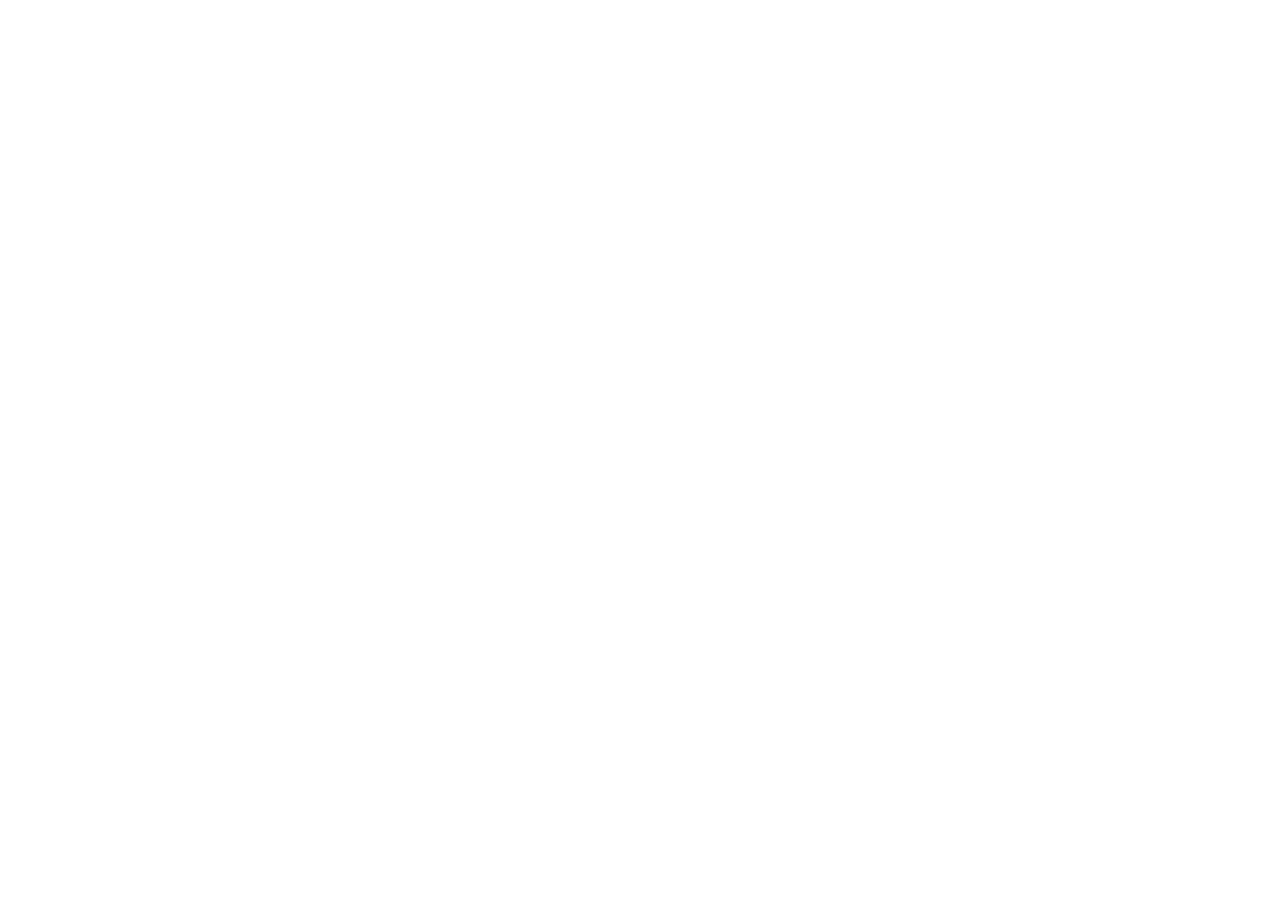
==== index.html @ f82c03a6 "mi primera version" ====
<!DOCTYPE html>
<html lang="es">
<head>
    <meta charset="UTF-8">
    <meta name="viewport" content="width=device-width, initial-scale=1.0">
    <link rel="stylesheet" href="estilos.css">
    <title>clase 11 github</title>
</head>
<body>
    
</body>
</html>
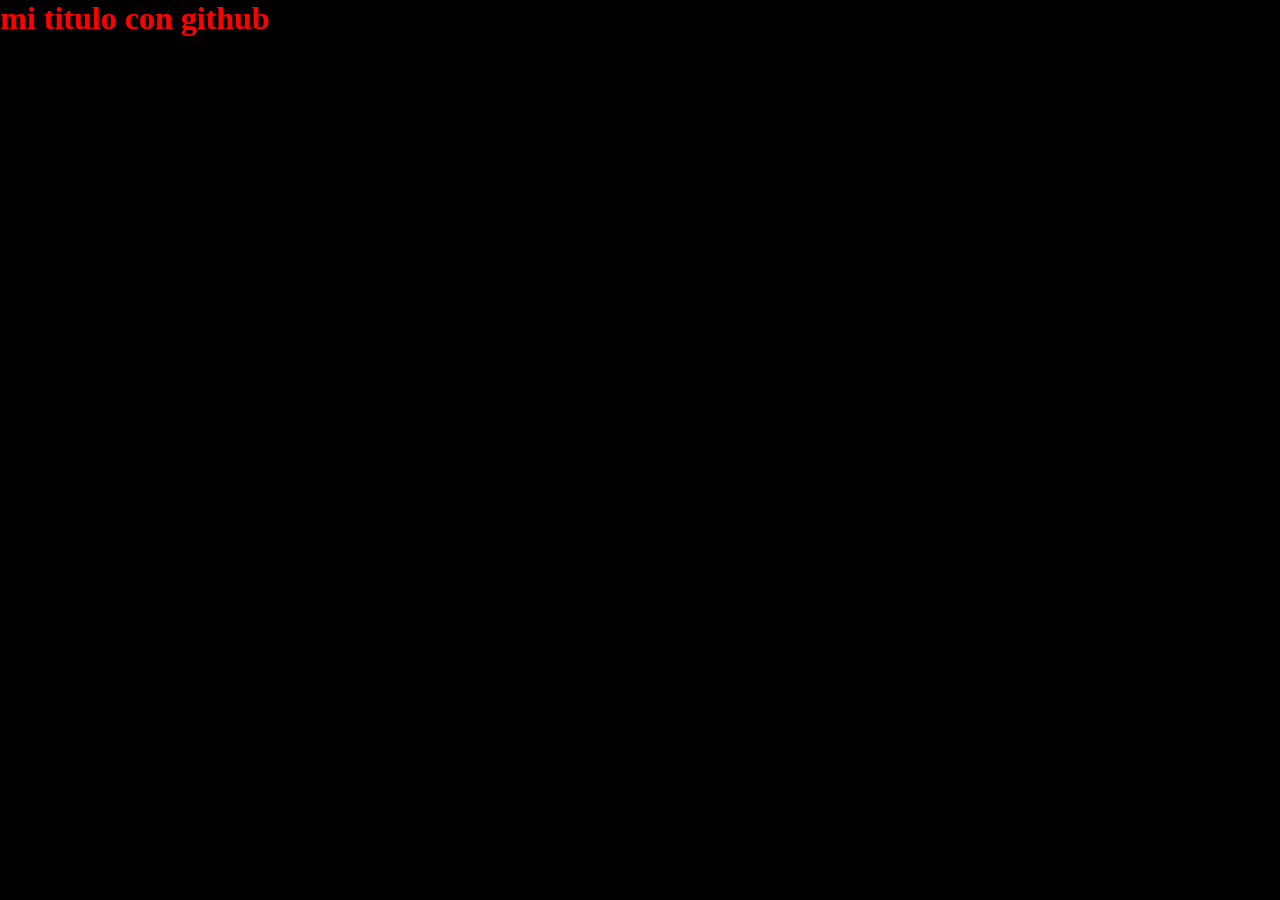
==== commit 773f1d11: "mis primeras lineas de codigo" ====
--- a/index.html
+++ b/index.html
@@ -7,6 +7,7 @@
     <title>clase 11 github</title>
 </head>
 <body>
-    
+    <h1>mi titulo con github</h1>
+    <p>Lorem ipsum dolor sit amet, consectetur adipisicing elit. Tenetur, consectetur quis itaque placeat quos ut doloremque in incidunt voluptatibus culpa odio natus officiis nihil aliquid minus cum nostrum et nesciunt?</p>
 </body>
 </html>--- a/estilos.css
+++ b/estilos.css
@@ -0,0 +1,12 @@
+*{
+    margin: 0;
+    padding: 0;
+}
+
+body{
+    background-color: black;
+}
+
+h1{
+    color: red;
+}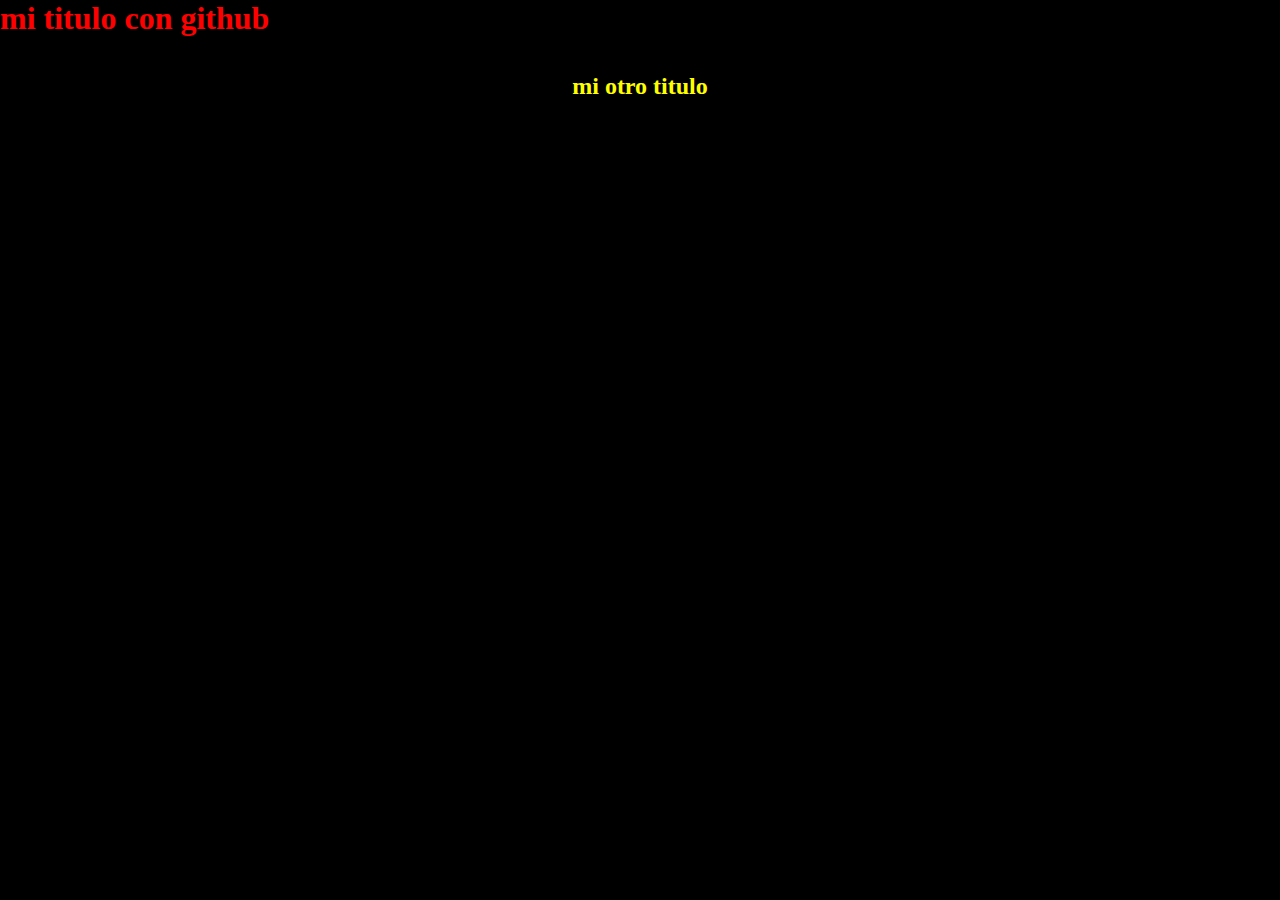
==== commit bdf46ac3: "agrego mi section" ====
--- a/index.html
+++ b/index.html
@@ -9,5 +9,9 @@
 <body>
     <h1>mi titulo con github</h1>
     <p>Lorem ipsum dolor sit amet, consectetur adipisicing elit. Tenetur, consectetur quis itaque placeat quos ut doloremque in incidunt voluptatibus culpa odio natus officiis nihil aliquid minus cum nostrum et nesciunt?</p>
+    <h2>mi otro titulo</h2>
+    <section>
+        <p>Lorem ipsum dolor sit amet consectetur, adipisicing elit. Officia iure ut atque saepe similique debitis recusandae nostrum quibusdam neque fuga sint, ea magnam, tempora aliquid? Culpa iste repellendus molestiae eligendi.</p>
+    </section>
 </body>
 </html>--- a/estilos.css
+++ b/estilos.css
@@ -9,4 +9,9 @@
 
 h1{
     color: red;
-}+}
+
+h2{
+    text-align: center;
+    color: yellow;
+}
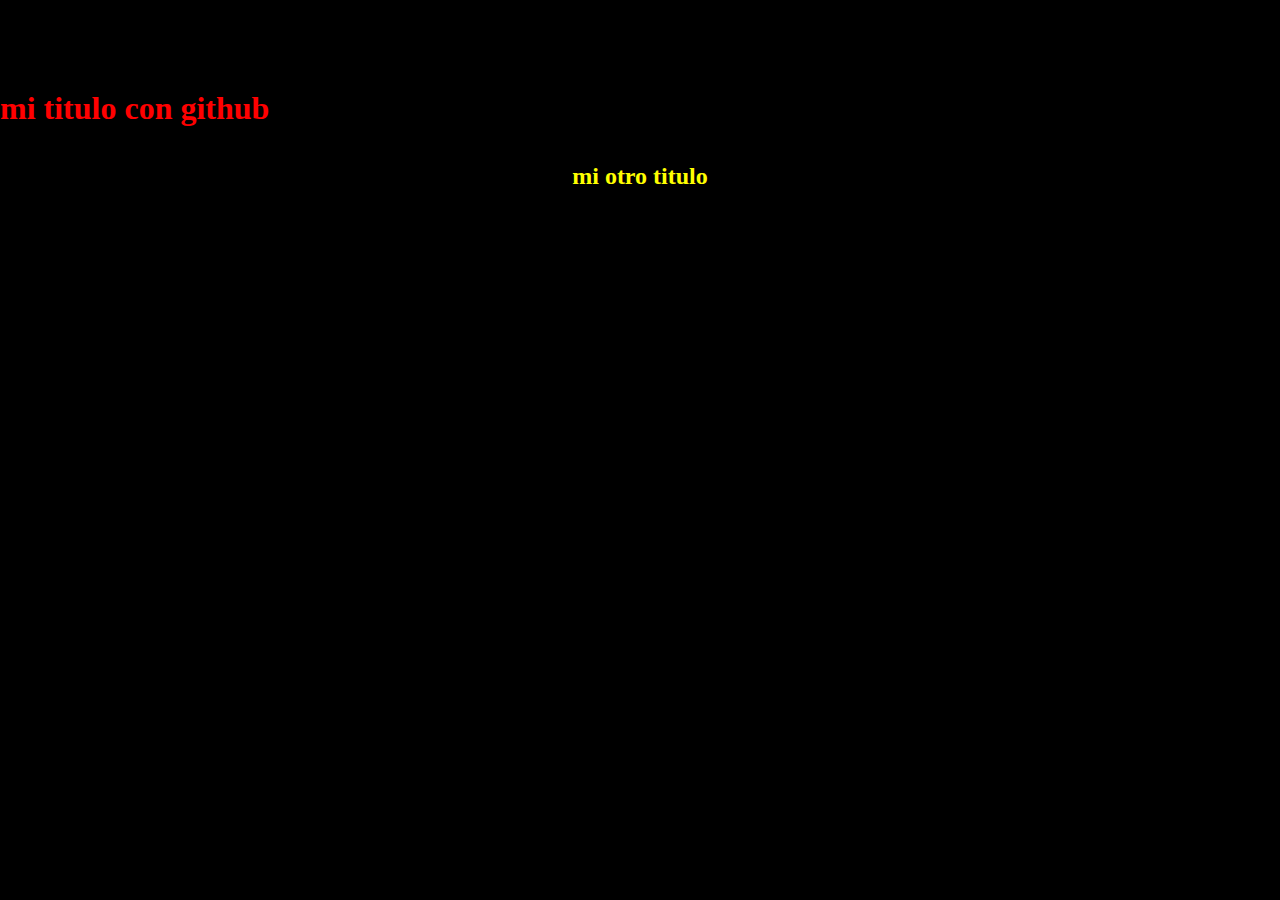
==== commit 0cb3d811: "regrese del pasado" ====
--- a/index.html
+++ b/index.html
@@ -7,6 +7,17 @@
     <title>clase 11 github</title>
 </head>
 <body>
+    <header>
+        <nav>
+            <ul>
+                <li><a href="home"></a></li>
+                <li><a href="home"></a></li>
+                <li><a href="home"></a></li>
+                <li><a href="home"></a></li>
+                <li><a href="home"></a></li>
+            </ul>
+        </nav>
+    </header>
     <h1>mi titulo con github</h1>
     <p>Lorem ipsum dolor sit amet, consectetur adipisicing elit. Tenetur, consectetur quis itaque placeat quos ut doloremque in incidunt voluptatibus culpa odio natus officiis nihil aliquid minus cum nostrum et nesciunt?</p>
     <h2>mi otro titulo</h2>
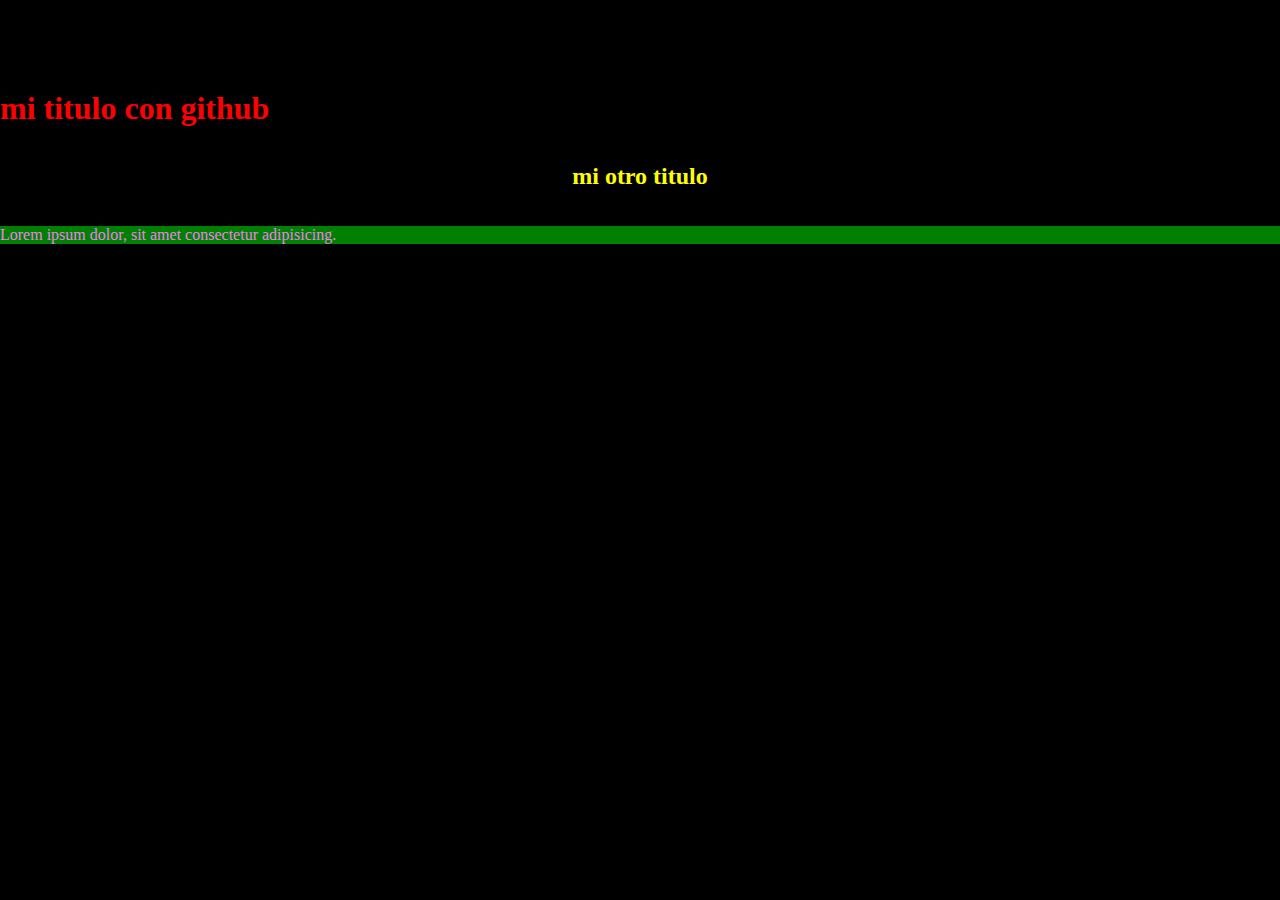
==== commit b2dda395: "agrego mi footer con estilos" ====
--- a/index.html
+++ b/index.html
@@ -24,5 +24,8 @@
     <section>
         <p>Lorem ipsum dolor sit amet consectetur, adipisicing elit. Officia iure ut atque saepe similique debitis recusandae nostrum quibusdam neque fuga sint, ea magnam, tempora aliquid? Culpa iste repellendus molestiae eligendi.</p>
     </section>
+    <footer>
+        <p>Lorem ipsum dolor, sit amet consectetur adipisicing.</p>
+    </footer>
 </body>
 </html>--- a/estilos.css
+++ b/estilos.css
@@ -15,3 +15,8 @@
     text-align: center;
     color: yellow;
 }
+
+footer{
+    background-color: green;
+    color: violet;
+}